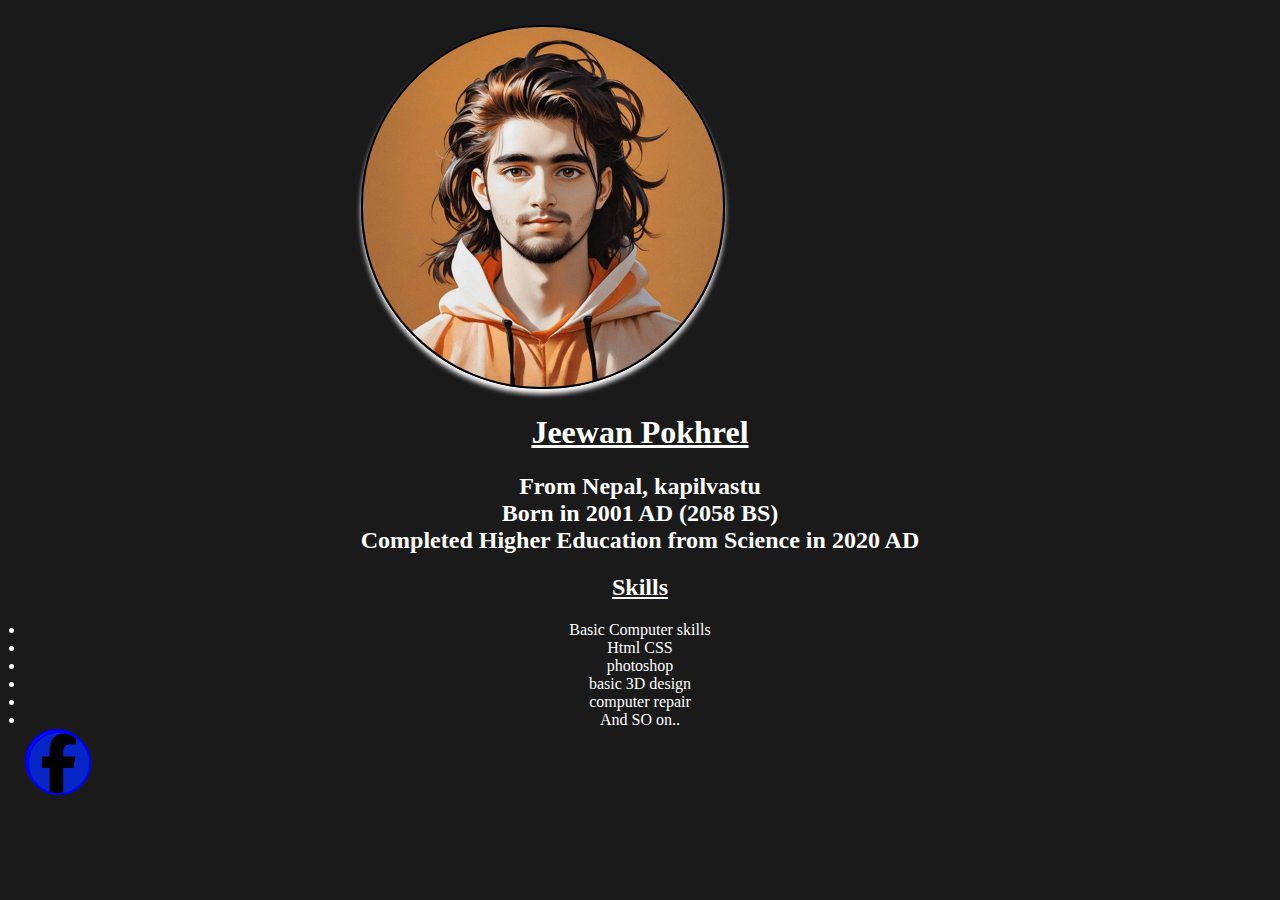
==== Index.html @ f081649c "change" ====
<!DOCTYPE html>
<html lang="en">
<head>
    <meta charset="UTF-8">
    <meta name="viewport" content="width=device-width, initial-scale=1.0">
    <title>Jeewan</title>

    <link rel="stylesheet" href="style.css">
    <link rel="icon" href="">
    
</head>
<body>
    <div class="container">
        <div id="photo" class="container">
            <img src="Images/jeewan.jpg" id="pic1">
            <h1>Jeewan Pokhrel</h1>
            <h2>
                From Nepal, kapilvastu <br>
                Born in 2001 AD (2058 BS) <br>
                Completed Higher Education from Science in 2020 AD
            </h2>
        </div>
    </div>
    

    <h2 style="text-align: center;"><u>Skills</u></h2>
    <list>
        <li>Basic Computer skills </li>
        <li>Html CSS </li>
        <li>photoshop</li>
        <li>basic 3D design</li>
        <li>computer repair</li>
        <li>And SO on..</li>
    </list>

    <footer>
        <div class="foot">
            <a href="https://www.facebook.com/zeewanzackey" class="fb">
               <div> <img src="Images/facebook.svg" class="fb"></div>
                <div><h2>facebook/zackeyzackson</h2></div>
            </a>
        </div>
        
    </footer>


</body>
</html>
---- style.css ----
body{
    background: #1a1a1a;
    color: #ffffff;
    margin: auto;
    padding: 25px;
    text-decoration: solid white;
}

#pic1{
    display: inline-block;
    border: 2px solid black ;
    border-radius: 20vh;
    height: 40vh;
    box-shadow: 0px 5px 5px;
}

.fb{
    display: inline-flex;
    background-color: #0825c7;
    width: 60px;
    height: 60px;
    border: 2px solid blue;
    border-radius: 35px;
    h2{
        padding: 5px;
        display: none;
    }
}

.fb:hover{
    transform: scale(1.1);
    background-color: #2f45c5;
    transition: 0.5s;
    h2{
        display: block;
        background-color:#2f45c5 ;
        color: #ffffff7a;
        border-radius: 15px;
        transition: 2s;
    }
}

.container{
    display: flexbox;
    justify-items: center;
    h1{
        text-decoration: solid underline;
    }
    h2{
        text-align: center;
    }
}

list{
    text-align: center;
}
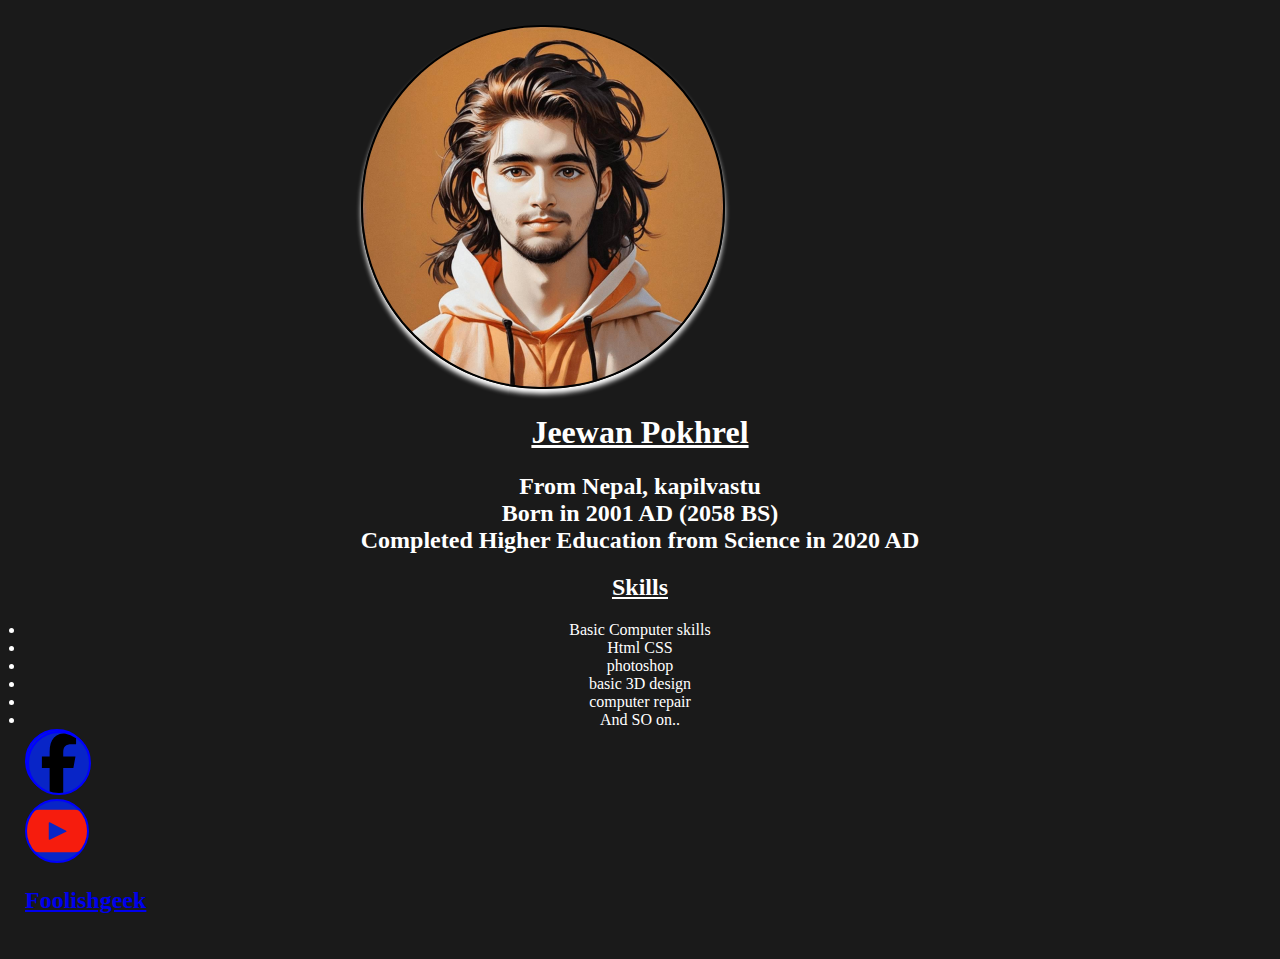
==== commit d8216e4c: "yt icon" ====
--- a/Index.html
+++ b/Index.html
@@ -39,6 +39,10 @@
                <div> <img src="Images/facebook.svg" class="fb"></div>
                 <div><h2>facebook/zackeyzackson</h2></div>
             </a>
+            <a href="https://www.youtube.com/@GamingHour000" class="YT">
+                <div> <img src="Images/youtube.svg" class="fb"></div>
+                 <div><h2>Foolishgeek</h2></div>
+             </a>
         </div>
         
     </footer>
